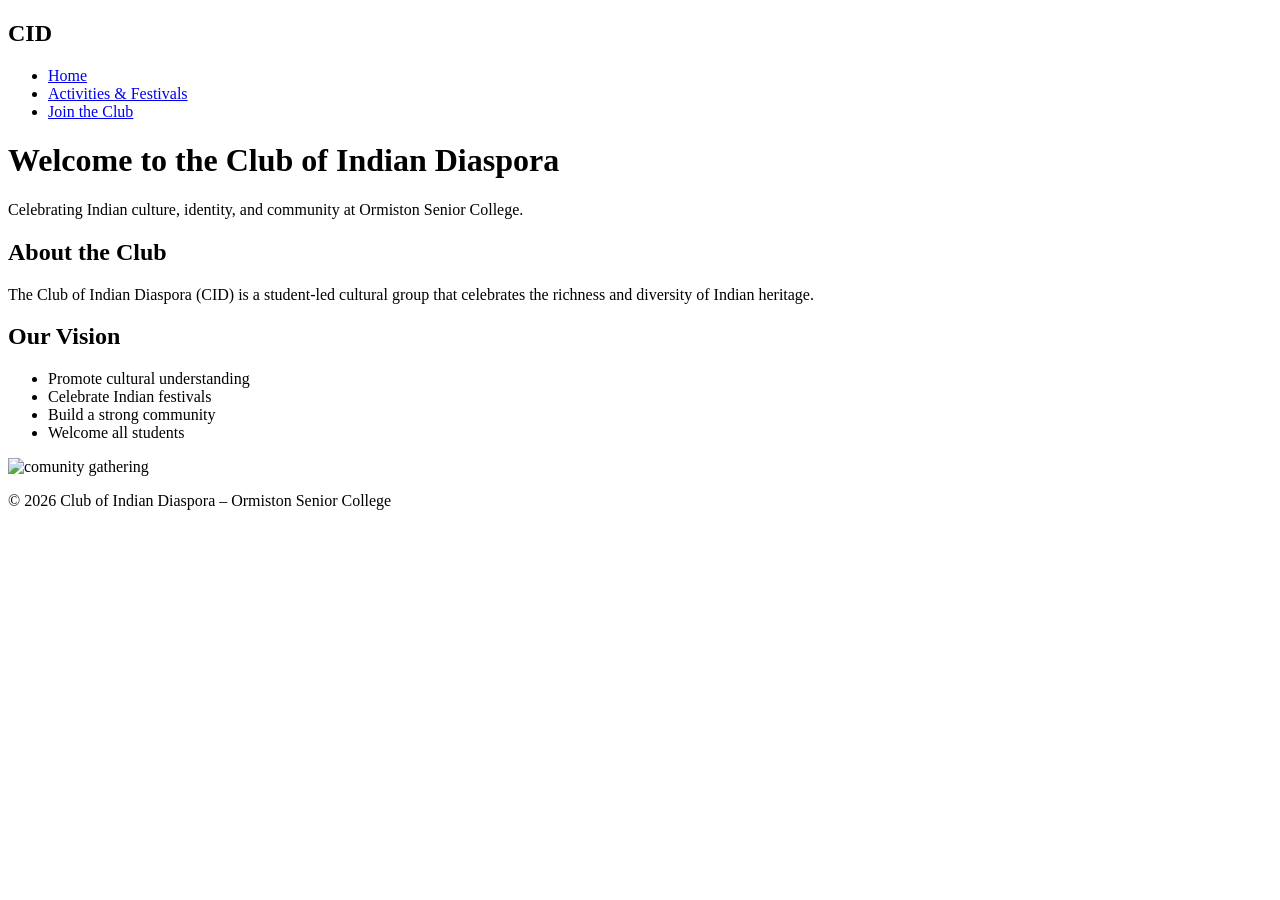
==== index.html @ 9d1c16e1 "Update index.html" ====
<!DOCTYPE html>
<html lang="en">
<head>
    <meta charset="UTF-8">
    <meta name="viewport" content="width=device-width, initial-scale=1.0">
    <title>CID – Home</title>
    <link rel="stylesheet" href="style.css">
</head>
<body>

<nav>
    <h1 class="logo">CID</h1>
    <ul>
        <li><a href="index.html" class="active">Home</a></li>
        <li><a href="activities.html">Activities & Festivals</a></li>
        <li><a href="join.html">Join the Club</a></li>
    </ul>
</nav>

<div class="banner"></div>

<header class="hero">
    <div class="hero-text">
        <h1>Welcome to the Club of Indian Diaspora</h1>
        <p>Celebrating Indian culture, identity, and community at Ormiston Senior College.</p>
    </div>
</header>

<section class="content">
    <h2>About the Club</h2>
    <p>
        The Club of Indian Diaspora (CID) is a student‑led cultural group that celebrates the 
        richness and diversity of Indian heritage.
    </p>

    <h2>Our Vision</h2>
    <ul>
        <li>Promote cultural understanding</li>
        <li>Celebrate Indian festivals</li>
        <li>Build a strong community</li>
        <li>Welcome all students</li>
    </ul>


<img src="image/community.jpg" class="main-img" alt="comunity gathering">
</section>

<footer>
    <p>© 2026 Club of Indian Diaspora – Ormiston Senior College</p>
</footer>

</body>
</html>
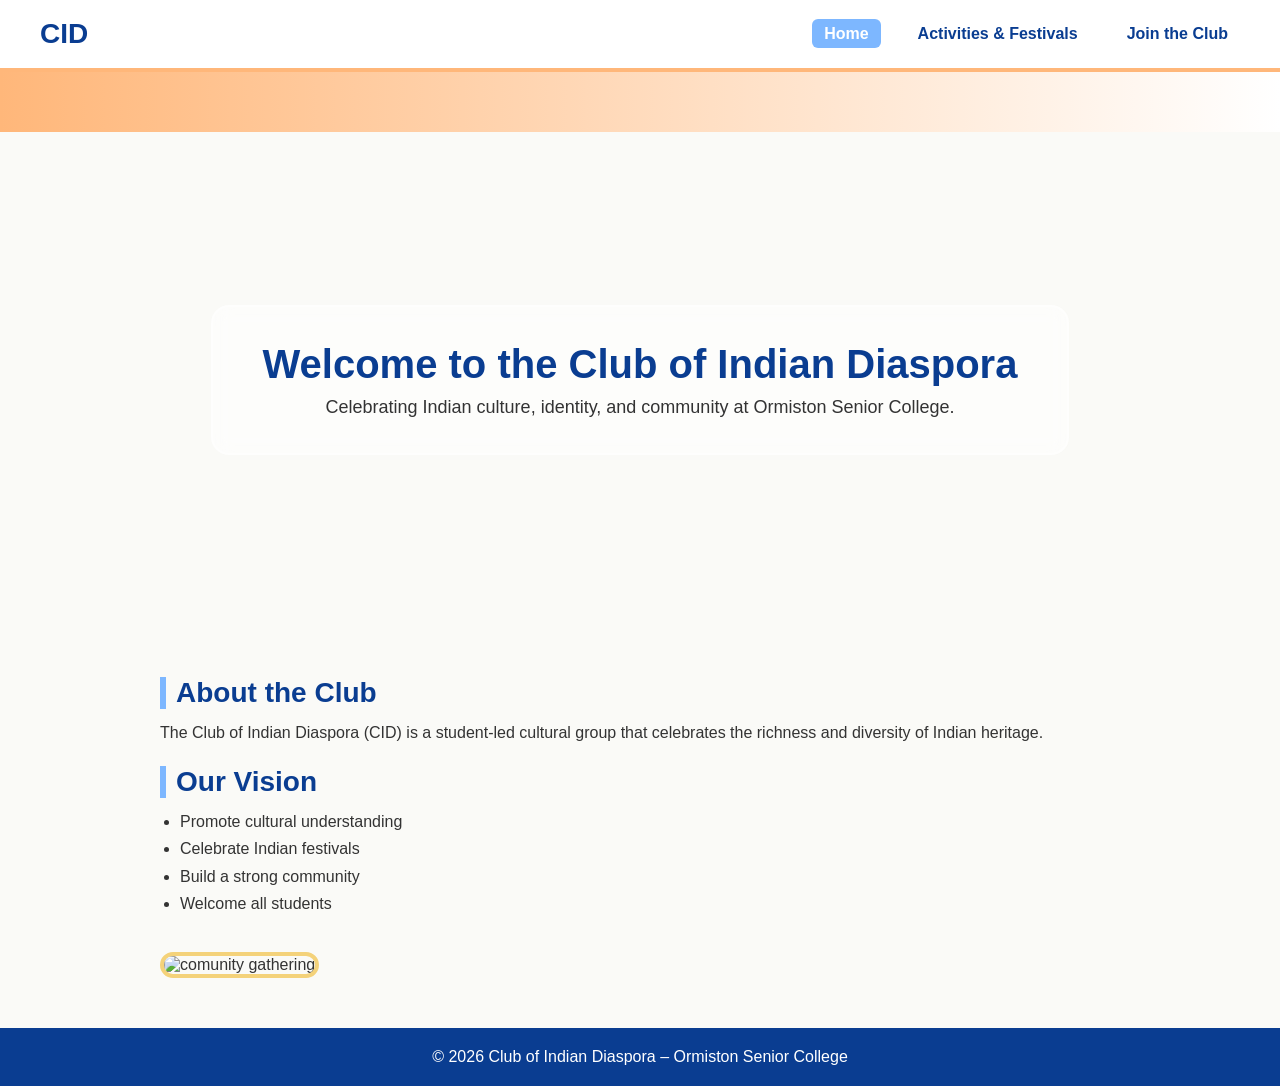
==== commit f32f1b23: "Update index.html" ====
--- a/index.html
+++ b/index.html
@@ -4,7 +4,7 @@
     <meta charset="UTF-8">
     <meta name="viewport" content="width=device-width, initial-scale=1.0">
     <title>CID – Home</title>
-    <link rel="stylesheet" href="style.css">
+    <link rel="stylesheet" href="css/style.css">
 </head>
 <body>
 
--- a/css/style.css
+++ b/css/style.css
@@ -0,0 +1,248 @@
+/* Reset */
+* {
+    margin: 0;
+    padding: 0;
+    box-sizing: border-box;
+    font-family: "Poppins", Arial, sans-serif;
+}
+
+/* Colour Palette */
+:root {
+    --blue: #7DB7FF;
+    --orange: #FFB77A;
+    --green: #A8F0C6;
+    --chakra-blue: #0A3D91;
+    --white: #FFFFFF;
+    --gold: #F4D27A;
+    --soft-bg: #FAFAF7;
+    --text-dark: #333;
+}
+
+/* Body */
+body {
+    background: var(--soft-bg);
+    color: var(--text-dark);
+}
+
+/* Navigation */
+nav {
+    display: flex;
+    justify-content: space-between;
+    align-items: center;
+    padding: 18px 40px;
+    background: var(--white);
+    border-bottom: 4px solid var(--orange);
+    position: sticky;
+    top: 0;
+    z-index: 100;
+}
+
+.logo {
+    font-size: 28px;
+    font-weight: 700;
+    color: var(--chakra-blue);
+}
+
+nav ul {
+    display: flex;
+    gap: 25px;
+    list-style: none;
+}
+
+nav ul li a {
+    text-decoration: none;
+    color: var(--chakra-blue);
+    font-weight: 600;
+    padding: 6px 12px;
+    border-radius: 6px;
+    transition: 0.3s;
+}
+
+nav ul li a:hover,
+nav ul li a.active {
+    background: var(--blue);
+    color: var(--white);
+}
+
+/* Banner */
+.banner {
+    width: 100%;
+    height: 60px;
+    background: linear-gradient(90deg, var(--orange), var(--white), var(--green), var(--blue));
+    background-size: 300% 300%;
+    animation: bannerFlow 10s ease infinite;
+}
+
+@keyframes bannerFlow {
+    0% { background-position: 0% 50%; }
+    50% { background-position: 100% 50%; }
+    100% { background-position: 0% 50%; }
+}
+
+/* Hero */
+.hero {
+    height: 55vh;
+    background: url("images/diwali.jpeg") center/cover no-repeat;
+    display: flex;
+    justify-content: center;
+    align-items: center;
+    text-align: center;
+    padding: 20px;
+}
+
+.small-hero {
+    height: 35vh;
+}
+
+.hero-text {
+    background: rgba(255, 255, 255, 0.55);
+    backdrop-filter: blur(10px);
+    padding: 35px 50px;
+    border-radius: 18px;
+    border: 2px solid rgba(255,255,255,0.4);
+    animation: fadeIn 1.2s ease;
+}
+
+.hero-text h1 {
+    font-size: 40px;
+    margin-bottom: 10px;
+    color: var(--chakra-blue);
+}
+
+.hero-text p {
+    font-size: 18px;
+}
+
+/* Fade-in */
+@keyframes fadeIn {
+    from { opacity: 0; transform: translateY(20px); }
+    to { opacity: 1; transform: translateY(0); }
+}
+
+/* Content */
+.content {
+    max-width: 1000px;
+    margin: 50px auto;
+    padding: 0 20px;
+}
+
+.content h2 {
+    font-size: 28px;
+    margin-bottom: 10px;
+    border-left: 6px solid var(--blue);
+    padding-left: 10px;
+    color: var(--chakra-blue);
+}
+
+.content p,
+.content ul {
+    margin-bottom: 20px;
+    line-height: 1.7;
+}
+
+.content ul {
+    margin-left: 20px;
+}
+
+/* Main image */
+.main-img {
+    width: 100%;
+    border-radius: 14px;
+    margin-top: 15px;
+    border: 4px solid var(--gold);
+    transition: 0.3s;
+}
+
+.main-img:hover {
+    transform: scale(1.03);
+}
+
+/* Cards */
+.card {
+    background: var(--white);
+    padding: 20px;
+    border-radius: 16px;
+    margin: 25px 0;
+    box-shadow: 0 8px 20px rgba(0,0,0,0.08);
+    border-left: 6px solid var(--blue);
+    transition: 0.4s ease;
+}
+
+.card:hover {
+    transform: translateY(-10px) scale(1.03);
+    box-shadow: 0 12px 30px rgba(0,0,0,0.15);
+}
+
+.card-img {
+    width: 100%;
+    border-radius: 14px;
+    margin-top: 12px;
+    border: 3px solid var(--gold);
+    transition: 0.3s;
+}
+
+.card-img:hover {
+    transform: scale(1.04);
+}
+
+/* Gallery */
+.gallery {
+    display: grid;
+    grid-template-columns: repeat(auto-fit, minmax(220px, 1fr));
+    gap: 15px;
+    margin-top: 20px;
+}
+
+.gallery img {
+    width: 100%;
+    border-radius: 14px;
+    border: 3px solid var(--gold);
+    transition: 0.3s;
+}
+
+.gallery img:hover {
+    transform: scale(1.05);
+}
+
+/* Join Form */
+.join-form {
+    display: flex;
+    flex-direction: column;
+    gap: 12px;
+}
+
+.join-form input,
+.join-form textarea {
+    padding: 12px;
+    border: 1px solid #ccc;
+    border-radius: 8px;
+}
+
+.join-form textarea {
+    min-height: 100px;
+}
+
+.join-form button {
+    background: var(--chakra-blue);
+    color: white;
+    padding: 12px;
+    border: none;
+    border-radius: 8px;
+    font-size: 17px;
+    cursor: pointer;
+    transition: 0.3s;
+}
+
+.join-form button:hover {
+    background: var(--blue);
+}
+
+/* Footer */
+footer {
+    text-align: center;
+    padding: 20px;
+    background: var(--chakra-blue);
+    color: white;
+    margin-top: 40px;
+}
+
